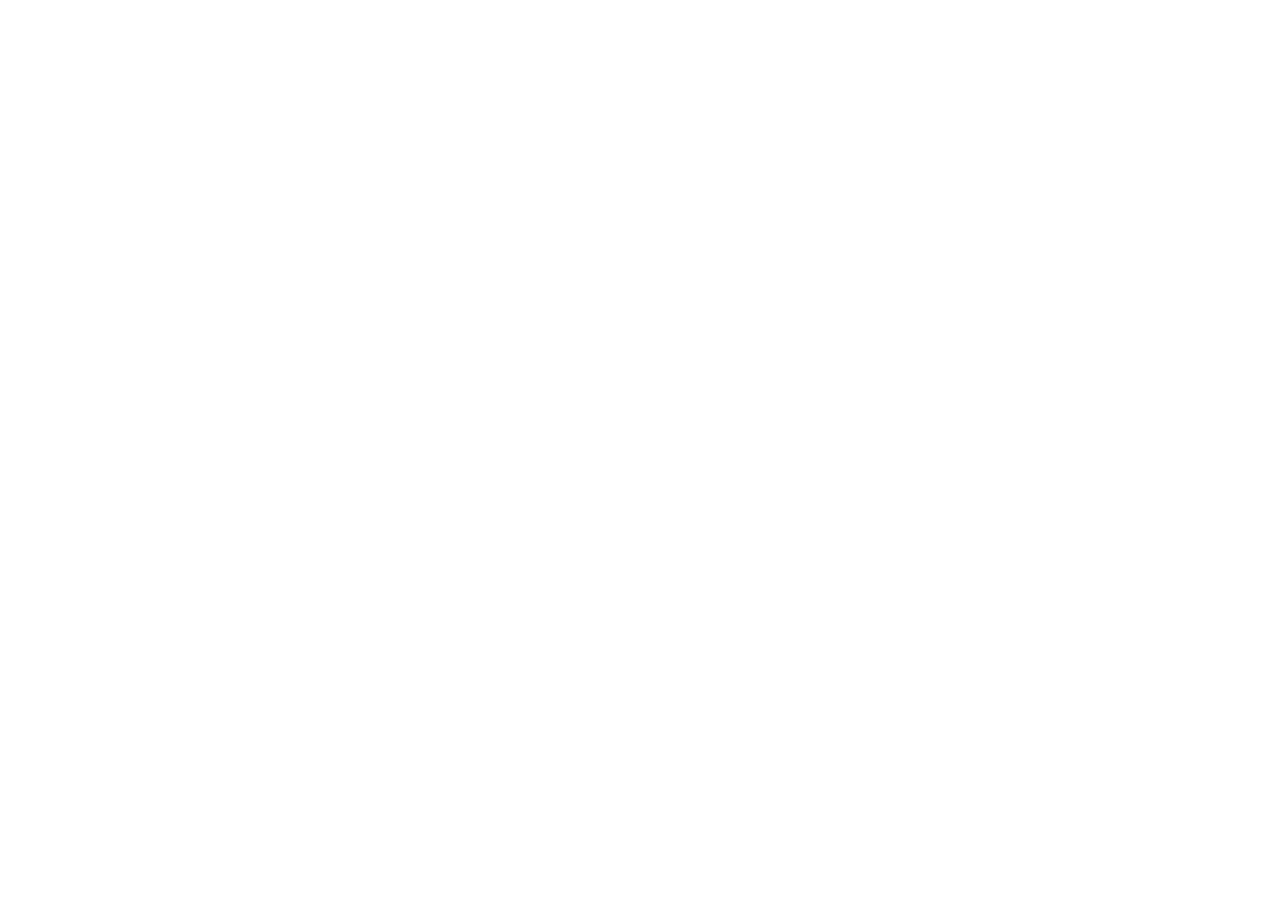
==== index.html @ 71fbeafe "Add files via upload" ====
<!doctype html>
<html lang="en">
<head>
  <meta charset="utf-8" />
  <meta name="viewport" content="width=device-width, initial-scale=1.0" />
  <title>Temple Photo Manager</title>
</head>
<body>
  <!-- Sveltia CMS: modern, free, open-source photo/content manager.
       Loads the visual editor. Config lives in config.yml (same folder). -->
  <script src="https://unpkg.com/@sveltia/cms/dist/sveltia-cms.js"></script>
</body>
</html>
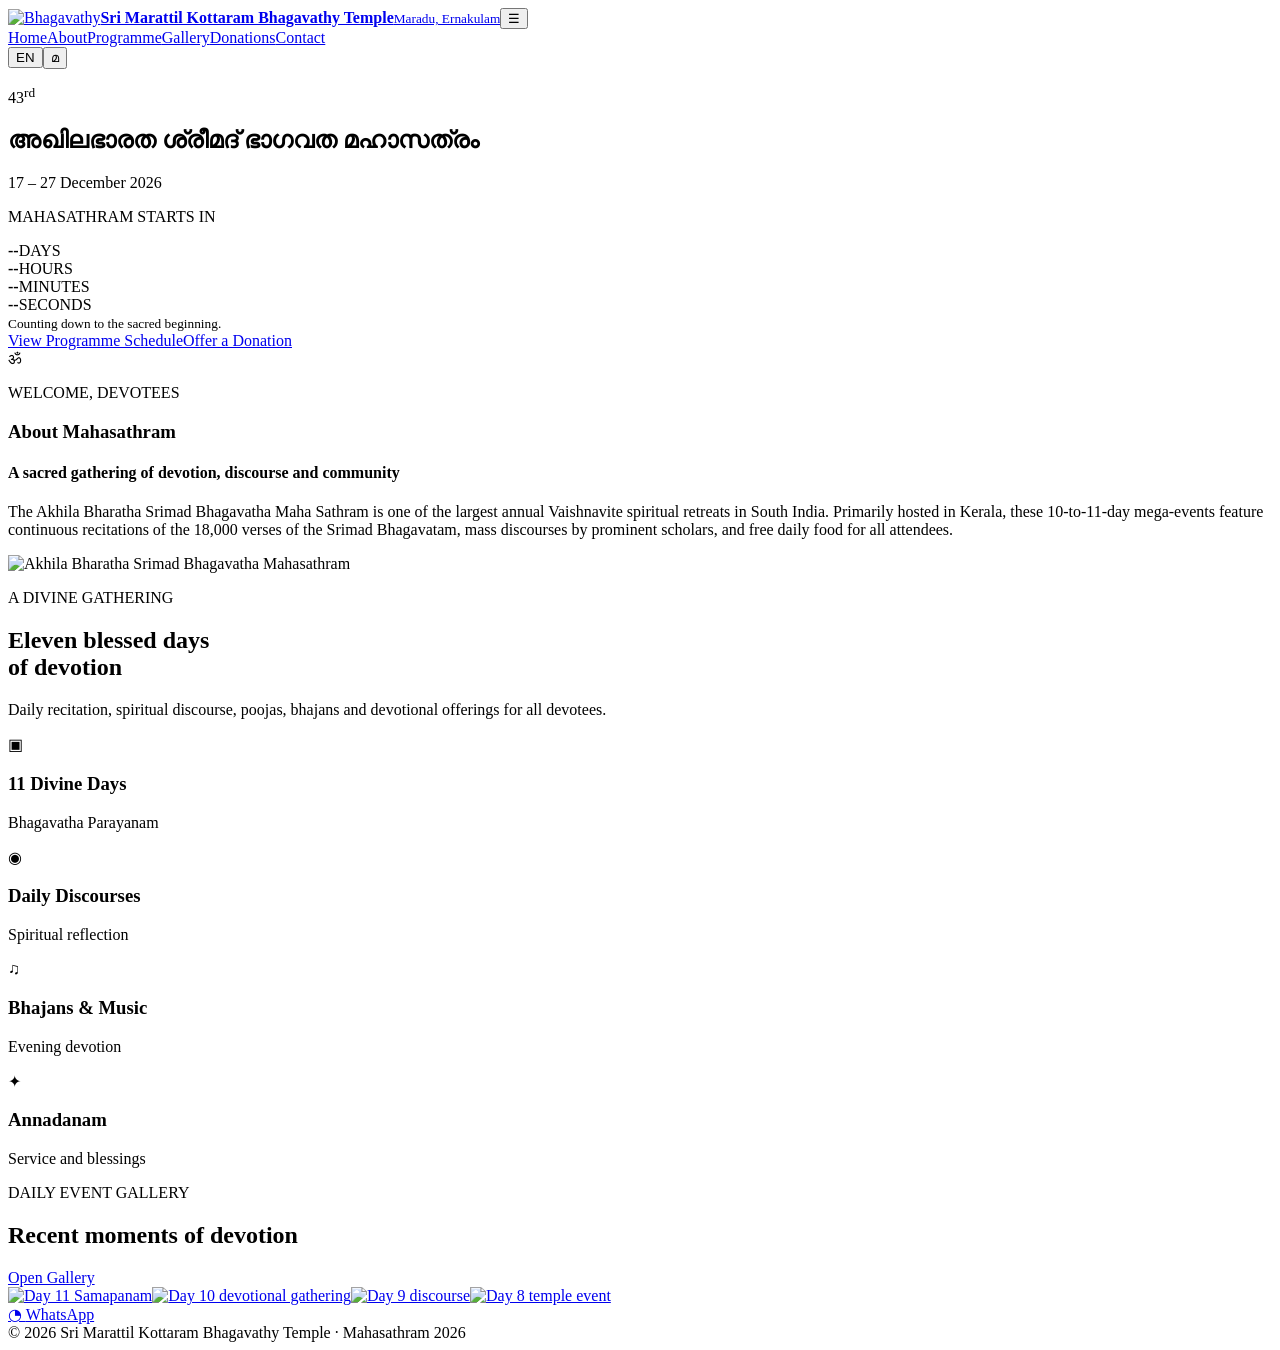
==== commit cfb4aae5: "Add files via upload" ====
--- a/index.html
+++ b/index.html
@@ -1,13 +1,24 @@
 <!doctype html>
-<html lang="en">
-<head>
-  <meta charset="utf-8" />
-  <meta name="viewport" content="width=device-width, initial-scale=1.0" />
-  <title>Temple Photo Manager</title>
-</head>
-<body>
-  <!-- Sveltia CMS: modern, free, open-source photo/content manager.
-       Loads the visual editor. Config lives in config.yml (same folder). -->
-  <script src="https://unpkg.com/@sveltia/cms/dist/sveltia-cms.js"></script>
-</body>
-</html>
+<html lang="en"><head>
+<meta charset="utf-8"><meta name="viewport" content="width=device-width,initial-scale=1">
+<title>Sri Marattil Kottaram Bhagavathy Temple | Mahasathram 2026</title>
+<link rel="stylesheet" href="assets/styles.css"><script defer src="assets/app.js"></script>
+</head><body>
+<header class="site-header"><a class="brand" href="index.html"><img class="brand-icon" src="assets/images/header-bhagavathy.png" alt="Bhagavathy"><span><strong data-i18n="templeName">Sri Marattil Kottaram Bhagavathy Temple</strong><small data-i18n="location">Maradu, Ernakulam</small></span></a><button class="nav-toggle" aria-label="Open menu">☰</button><nav><a class="active" href="index.html" data-i18n="Home">Home</a><a href="about.html" data-i18n="About">About</a><a href="schedule.html" data-i18n="Programme">Programme</a><a href="gallery.html" data-i18n="Gallery">Gallery</a><a href="donations.html" data-i18n="Donations">Donations</a><a class="contact-link" href="contact.html" data-i18n="Contact">Contact</a></nav><div class="language-switcher" role="group" aria-label="Language selector"><button class="lang-btn active" data-lang="en">EN</button><button class="lang-btn" data-lang="ml">മ</button></div></header>
+<main>
+<section class="hero"><div class="hero-overlay"></div><div class="hero-content"><p class="hero-edition">43<sup>rd</sup></p><h1 class="hero-title-caps malayalam-title">അഖിലഭാരത ശ്രീമദ് ഭാഗവത മഹാസത്രം</h1><div class="date-pill" data-i18n="heroDate">17 – 27 December 2026</div><section class="countdown" aria-label="Countdown to Mahasathram"><p data-i18n="startsIn">MAHASATHRAM STARTS IN</p><div id="countdown"><div><b id="days">--</b><span data-i18n="days">DAYS</span></div><div><b id="hours">--</b><span data-i18n="hours">HOURS</span></div><div><b id="minutes">--</b><span data-i18n="minutes">MINUTES</span></div><div><b id="seconds">--</b><span data-i18n="seconds">SECONDS</span></div></div><small data-i18n="countdownText">Counting down to the sacred beginning.</small></section><div class="cta-row"><a class="btn primary" href="schedule.html" data-i18n="viewProgramme">View Programme Schedule</a><a class="btn outline" href="donations.html" data-i18n="offerDonation">Offer a Donation</a></div></div></section>
+<section class="quick-links section about-highlight-section" aria-label="About Mahasathram">
+  <article class="quick-card about-mahasathram-card single-about-card">
+    <span class="quick-icon">ॐ</span>
+    <p class="card-kicker" data-i18n="welcome">WELCOME, DEVOTEES</p>
+    <h3 data-i18n="aboutMaha">About Mahasathram</h3>
+    <h4 data-i18n="sacredGathering">A sacred gathering of devotion, discourse and community</h4>
+    <p data-i18n="aboutPara">The Akhila Bharatha Srimad Bhagavatha Maha Sathram is one of the largest annual Vaishnavite spiritual retreats in South India. Primarily hosted in Kerala, these 10-to-11-day mega-events feature continuous recitations of the 18,000 verses of the Srimad Bhagavatam, mass discourses by prominent scholars, and free daily food for all attendees.</p>
+</article>
+  <article class="mahasathram-image-card">
+    <img src="assets/images/mahasathram-about.jpg" alt="Akhila Bharatha Srimad Bhagavatha Mahasathram">
+  </article>
+</section>
+<section class="devotion-strip"><div class="section devotion-grid"><div><p class="eyebrow dark" data-i18n="divineGathering">A DIVINE GATHERING</p><h2 data-i18n="elevenDays">Eleven blessed days<br>of devotion</h2><p data-i18n="dailyDesc">Daily recitation, spiritual discourse, poojas, bhajans and devotional offerings for all devotees.</p></div><div class="devotion-features"><article><span>▣</span><h3 data-i18n="divineDays">11 Divine Days</h3><p data-i18n="parayanam">Bhagavatha Parayanam</p></article><article><span>◉</span><h3 data-i18n="discourses">Daily Discourses</h3><p data-i18n="reflection">Spiritual reflection</p></article><article><span>♫</span><h3 data-i18n="bhajansMusic">Bhajans &amp; Music</h3><p data-i18n="eveningDevotion">Evening devotion</p></article><article><span>✦</span><h3 data-i18n="annadanam">Annadanam</h3><p data-i18n="serviceBlessings">Service and blessings</p></article></div></div></section>
+<section class="recent-section section"><div class="section-heading"><div><p class="eyebrow dark" data-i18n="dailyGallery">DAILY EVENT GALLERY</p><h2 data-i18n="recentMoments">Recent moments of devotion</h2></div><a class="mini-btn" href="gallery.html" data-i18n="openGallery">Open Gallery</a></div><div class="recent-grid"><a href="gallery.html"><img src="assets/images/general-gallery/general-1.jpg" alt="Day 11 Samapanam"></a><a href="gallery.html"><img src="assets/images/general-gallery/general-2.jpg" alt="Day 10 devotional gathering"></a><a href="gallery.html"><img src="assets/images/general-gallery/general-3.jpg" alt="Day 9 discourse"></a><a href="gallery.html"><img src="assets/images/general-gallery/general-4.jpg" alt="Day 8 temple event"></a></div></section>
+</main><a class="whatsapp" href="https://wa.me/919249062538" target="_blank" rel="noopener">◔ <span data-i18n="whatsapp">WhatsApp</span></a><footer>© 2026 <span data-i18n="templeName">Sri Marattil Kottaram Bhagavathy Temple</span> · <span data-i18n="mahasathramShort">Mahasathram 2026</span></footer></body></html>
